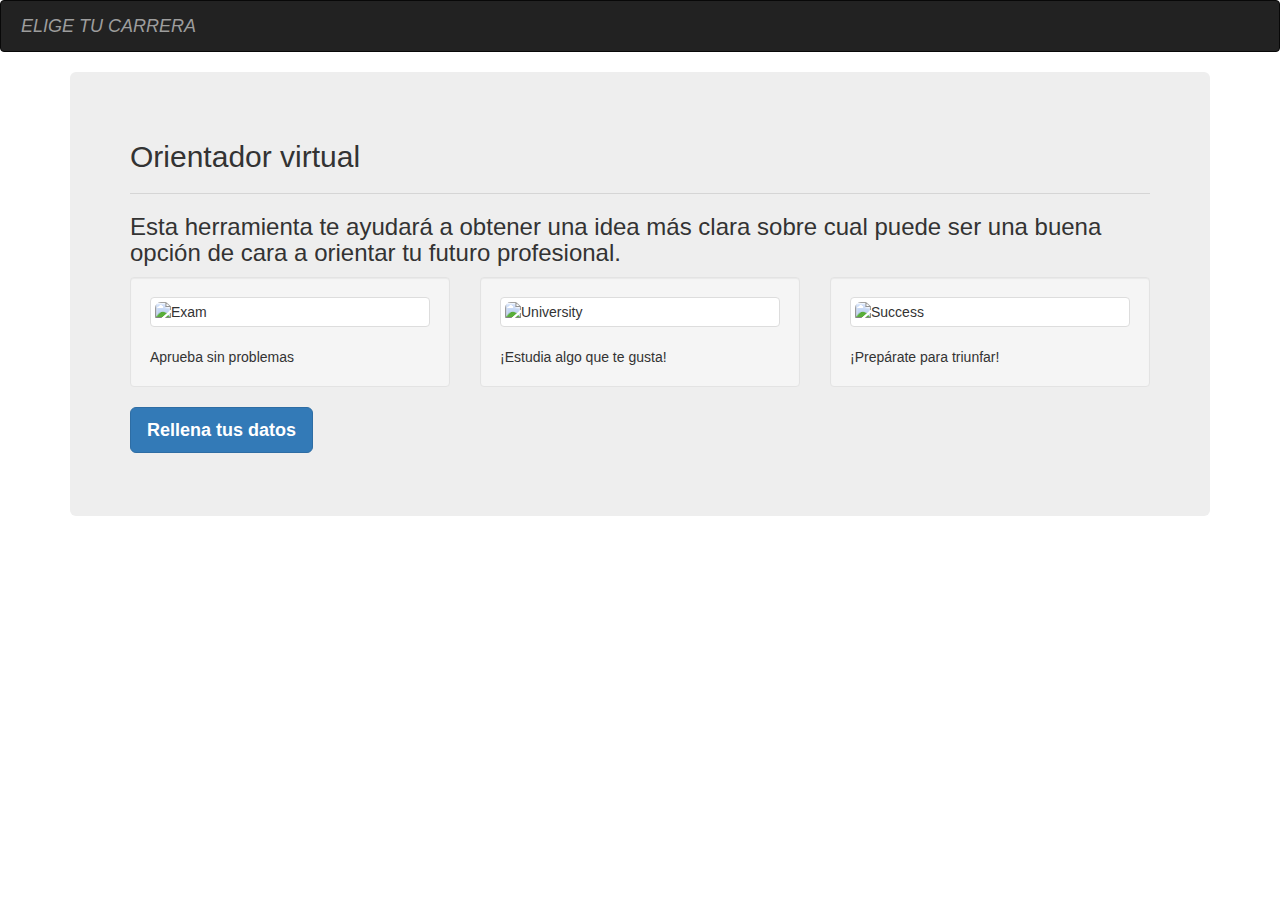
==== src/main/webapp/index.html @ c3d6bf6a "Almost integrated with the Backend" ====
<html>

<head>
    <meta charset="utf-8">
    <meta name="viewport" content="width=device-width, initial-scale=1">

    <link href="//maxcdn.bootstrapcdn.com/bootstrap/3.3.2/css/bootstrap.min.css" rel="stylesheet">
    <link href="css/roboto.min.css" rel="stylesheet">
    <link href="css/material-fullpalette.min.css" rel="stylesheet">
    <link href="css/ripples.min.css" rel="stylesheet">
    <link href="css/custom.css" rel="stylesheet">



</head>

<body>

<!-- Your site -->

<div class="navbar navbar-inverse navbar-material-blue">
    <div class="navbar-header">
        <button type="button" class="navbar-toggle" data-toggle="collapse" data-target=".navbar-inverse-collapse">
            <span class="icon-bar"></span>
            <span class="icon-bar"></span>
            <span class="icon-bar"></span>
        </button>
        <i class="navbar-brand mdi-social-school">&nbsp;ELIGE TU CARRERA</i>
    </div>
    <!-- <div class="navbar-collapse collapse navbar-inverse-collapse">
            <ul class="nav navbar-nav navbar-right">
                <li><a href="about.html">About us</a></li>
            </ul>
        </div>
    -->
</div>

<div class="container">

    <div class="jumbotron">
        <h2>Orientador virtual</h2>
        <hr>
        <h3>Esta herramienta te ayudará a obtener una idea más clara sobre cual puede ser una buena opción de cara a orientar tu futuro profesional.</h3>

        <div class="row">
            <div class="col-lg-4 col-md-4 col-sm-4">
                <div class="well infobox">
                    <div class="thumbnail">
                        <img class="img-responsive img-rounded" alt="Exam" src="img/selectividad.png">
                    </div>
                    <div class="caption">
                        Aprueba sin problemas
                    </div>
                </div>
            </div>
            <div class="col-lg-4 col-md-4 col-sm-4">
                <div class="well infobox">
                    <div class="thumbnail">
                        <img class="img-responsive img-rounded" alt="University" src="img/universidad.png">
                    </div>
                    <div class="caption">
                        ¡Estudia algo que te gusta!
                    </div>
                </div>
            </div>
            <div class="col-lg-4 col-md-4 col-sm-4">
                <div class="well infobox">
                    <div class="thumbnail">
                        <img class="img-responsive img-rounded" alt="Success"src="img/exito.png">
                    </div>
                    <div class="caption">
                        ¡Prepárate para triunfar!
                    </div>
                </div>
            </div>
        </div>

        <p><button type="button" class="btn btn-primary btn-lg btn-material-blue-A700" data-toggle="modal" data-target="#form-modal"><strong>Rellena tus datos</strong></button></p>

    </div>
</div>

<div class="modal flip-container" id="form-modal" tabindex="-1" role="dialog" aria-labelledby="form-modal-label">
    <div class="modal-dialog">
        <div class="flipper">
            <div class="modal-content front">
                <div class="modal-header">
                    <button type="button" class="close" data-dismiss="modal" aria-hidden="true">×</button>
                    <h1 class="modal-title" id="form-modal-label">Información del candidato</h1>
                    <p>Por favor completa el formulario para que podamos ayudarte en tu elección<p>
                </div>
                <div class="modal-body">
                    <div class="row">
                        <form class="col-lg-12 form-horizontal" id="form">
                            <fieldset>
                                <div class="col-lg-7 col-md-12 col-sm-12">
                                    <div class="form-group">
                                        <h3>Gustos personales</h3>
                                        <div class="col-lg-11">
                                            <div class="checkbox">
                                                <p>Humanidades y letras</p>
                                                <label><input type="checkbox" name="Historia">&nbsp;Historia&nbsp;</label>
                                                <label><input type="checkbox" name="Creatividad">&nbsp;Redacción&nbsp;</label>
                                                <label><input type="checkbox" name="Languajes">&nbsp;Idiomas&nbsp;</label>
                                                <label><input type="checkbox" name="Lectura">&nbsp;Lectura&nbsp;</label>
                                                <label><input type="checkbox" name="Redaccion">&nbsp;Lectura&nbsp;</label>
                                                <label><input type="checkbox" name="Politica">&nbsp;Pólítica&nbsp;</label>
                                                <p><br>Arte y trabajos manuales&nbsp;</p>
                                                <label><input type="checkbox" name="Manualidades">&nbsp;Manualidades&nbsp;</label>
                                                <label><input type="checkbox" name="Musica">&nbsp;Música&nbsp;</label>
                                                <label><input type="checkbox" name="Bricolaje"  >&nbsp;Bricolaje&nbsp;</label>
                                                <p><br>Ciencia y análisis</p>
                                                <label><input type="checkbox" name="Calculo">&nbsp;Cálculo&nbsp;</label>
                                                <label><input type="checkbox" name="Inicio">&nbsp;Economía&nbsp;</label>
                                                <label><input type="checkbox" name="Ciencia">&nbsp;Ciencia&nbsp;</label>
                                                <label><input type="checkbox" name="Tecnologia">&nbsp;Tecnología&nbsp;</label>
                                                <label><input type="checkbox" name="Biologia">&nbsp;Biología&nbsp;</label>
                                                <label><input type="checkbox" name="Puzzles">&nbsp;Puzzles&nbsp;</label>
                                                <p><br>Actividades durante el tiempo libre&nbsp;</p>
                                                <label><input type="checkbox" name="Videojuegos">&nbsp;Videojuegos&nbsp;</label>
                                                <label><input type="checkbox" name="Deportes">&nbsp;Deportista&nbsp;</label>
                                                <label><input type="checkbox" name="Peliculas">&nbsp;Cine&nbsp;</label>
                                                <label><input type="checkbox" name="Gastronomia">&nbsp;Gastronomía&nbsp;</label>
                                                <label><input type="checkbox" name="Viajar">&nbsp;Viajes&nbsp;</label>
                                                <label><input type="checkbox" name="Animales">&nbsp;Animales&nbsp;</label>
                                                <label><input type="checkbox" name="Internet">&nbsp;Internet&nbsp;</label>
                                                <p><br>Cualidades personales</p>
                                                <label><input type="checkbox" name="Creatividad">&nbsp;Creativo/a&nbsp;</label>
                                                <label><input type="checkbox" name="Liderazgo">&nbsp;Liderazgo&nbsp;</label>
                                                <label><input type="checkbox" name="Don_de_gentes">&nbsp;Don de gentes&nbsp;</label>
                                            </div>
                                        </div>
                                    </div>
                                </div>
                                <div class="col-lg-5 col-md-12 col-sm-12">
                                    <div class="form-group">
                                        <h3>Estudios previos</h3>
                                        <div class="col-lg-10">
                                            <select class="form-control" style="background-image: linear-gradient(#2196f3,#2196f3),linear-gradient(#d2d2d2,#d2d2d2);" id="select-estudios-previos" name="Estudios_previos">
                                                <option value="Bach_humanidades">Bachiller de Humanidades</option>
                                                <option value="Bach_tecnologico">Bachiller Tecnológico</option>
                                                <option value="Bach_artes">Bachiller de Artes</option>
                                                <option value="Bach_salud">Bachiller de Salud</option>
                                                <option value="Bach_sociales">Bachiller de Sociales</option>
                                                <option value="Ciclo_superior">Ciclo Superior</option>
                                            </select>
                                        </div>
                                    </div>


                                    <div class="form-group">
                                        <h3>Nota media</h3>
                                        <div class="col-lg-10">
                                            <select class="form-control" style="background-image: linear-gradient(#2196f3,#2196f3),linear-gradient(#d2d2d2,#d2d2d2);" id="select-puntuacion-media" name="Nota_media_expediente">
                                                <option value="Aprobado">Aprobado</option>
                                                <option value="Notable">Notable</option>
                                                <option value="Sobresaliente">Sobresaliente</option>
                                                <option value="Matricula">Matrícula</option>
                                            </select>
                                        </div>
                                    </div>


                                    <div class="form-group">
                                        <h3>Salario</h3>
                                        <div class="col-lg-10">
                                            <select class="form-control" style="background-image: linear-gradient(#2196f3,#2196f3),linear-gradient(#d2d2d2,#d2d2d2);" id="select-trabajo-y-salario" name="Salario">
                                                <option value="Bajo">Bajo</option>
                                                <option value="Medio">Medio</option>
                                                <option value="Alto">Alto</option>
                                            </select>
                                        </div>
                                    </div>
                                    <div class="form-group">
                                        <h3>Necesidad de tiempo libre</h3>
                                        <div class="col-lg-10">
                                            <select class="form-control" style="background-image: linear-gradient(#2196f3,#2196f3),linear-gradient(#d2d2d2,#d2d2d2);" id="select-tiempo-libre" name="Tiempo_libre">
                                                <option value="Bajo">Baja</option>
                                                <option value="Medio">Media</option>
                                                <option value="Alto">Alta</option>
                                            </select>
                                        </div>
                                    </div>
                                    <div class="form-group">
                                        <h3>Capacidad de esfuerzo</h3>
                                        <div class="col-lg-10">
                                            <select class="form-control" style="background-image: linear-gradient(#2196f3,#2196f3),linear-gradient(#d2d2d2,#d2d2d2);" id="select-dificultad" name="Dificultad">
                                                <option value="Alto">Baja</option>
                                                <option value="Medio">Media</option>
                                                <option value="Bajo">Alta</option>
                                            </select>
                                        </div>
                                    </div>
                                    <div class="form-group">
                                        <h3>Organización del Trabajo</h3>
                                        <div class="col-lg-10">
                                            <select class="form-control" style="background-image: linear-gradient(#2196f3,#2196f3),linear-gradient(#d2d2d2,#d2d2d2);" id="select-tipo-trabajo" name="Organizacion_del_trabajo">
                                                <option value="Trabajo_individual">Trabajo individual</option>
                                                <option value="Trabajo_en_grupo">Trabajo en grupo</option>
                                            </select>
                                        </div>
                                    </div>
                                </div>
                            </fieldset>
                        </form>
                    </div>
                </div>
                <div class="modal-footer">
                    <button type="button" class="btn btn-default" data-dismiss="modal">Cancelar</button>
                    <button type="button" class="btn btn-primary btn-material-blue-A700" onClick="obtainResults()">Obtener recomendación</button>
                </div>
            </div>

            <div class="modal-content back">
                <div class="modal-header">
                    <button type="button" class="close" data-dismiss="modal" aria-hidden="true">×</button>
                    <h1 class="modal-title" id="result-modal">Resultados de la prueba</h1>
                    <p>Según nuestros cálculos estas son las titulaciones recomendadas para ti:<p>
                </div>
                <div class="modal-body">
                    <div class="row">
                        <div class="col-lg-10 col-lg-offset-1">
                        <table class="table table-condensed">
                            <thead>
                                <td>#</td>
                                <td>Carrera</td>
                                <td>Probabilidad</td>
                            </thead>
                            <tbody>
                                <tr>
                                    <td>1</td>
                                    <td>Ciencias</td>
                                    <td>99%</td>
                                </tr>
                            </tbody>
                        </table>
                        </div>
                    </div>
                </div>
                <div class="modal-footer">
                    <button type="button" class="btn btn-primary btn-material-blue-A700" onClick="clearForm()">Empezar de nuevo</button>
                </div>
            </div>
        </div>
    </div>
</div>


<script src="//code.jquery.com/jquery-1.10.2.min.js"></script>
<script src="//maxcdn.bootstrapcdn.com/bootstrap/3.3.2/js/bootstrap.min.js"></script>

<script src="js/ripples.min.js"></script>
<script src="js/material.min.js"></script>
<script src="js/jquery.nouislider.all.min.js"></script>


<script>

    $(document).ready(function() {
        $.material.init();
        $("#slider-puntuacion-media").noUiSlider({
            start: 7,
            connect: "lower",
            range: {
                'min': 4,
                'max': 10
            }
        });
        $('#slider-puntuacion-media').Link('lower').to($('#slider-puntuacion-media-value'));
        $("#slider-edad").noUiSlider({
            start: 19,
            connect: "lower",
            step : 1,
            range: {
                'min': 16,
                'max': 110
            },
            format: wNumb({
                decimals: 0,
                thousand: '.'
            })
        });
        $('#slider-edad').Link('lower').to($('#slider-edad-value'));


        $('#form-modal').on('hidden.bs.modal', function () {
            clearForm();
        })
    });

    var flipped = false;
    function flipModal(){
        document.querySelector("#form-modal").classList.toggle("flip")
        flipped = !flipped;
    }


    function obtainResults(){

        var values = $('#form').serialize();

        // Replace checkbox status with SI
        vaules = values.split("on").join("SI");

        $.get("career?"+values, function(result){

        })

        flipModal();
    }

    function clearForm(){
        document.getElementById("form").reset();


        if(flipped){
            flipModal();
        }
    }

</script>

</body>

</html>
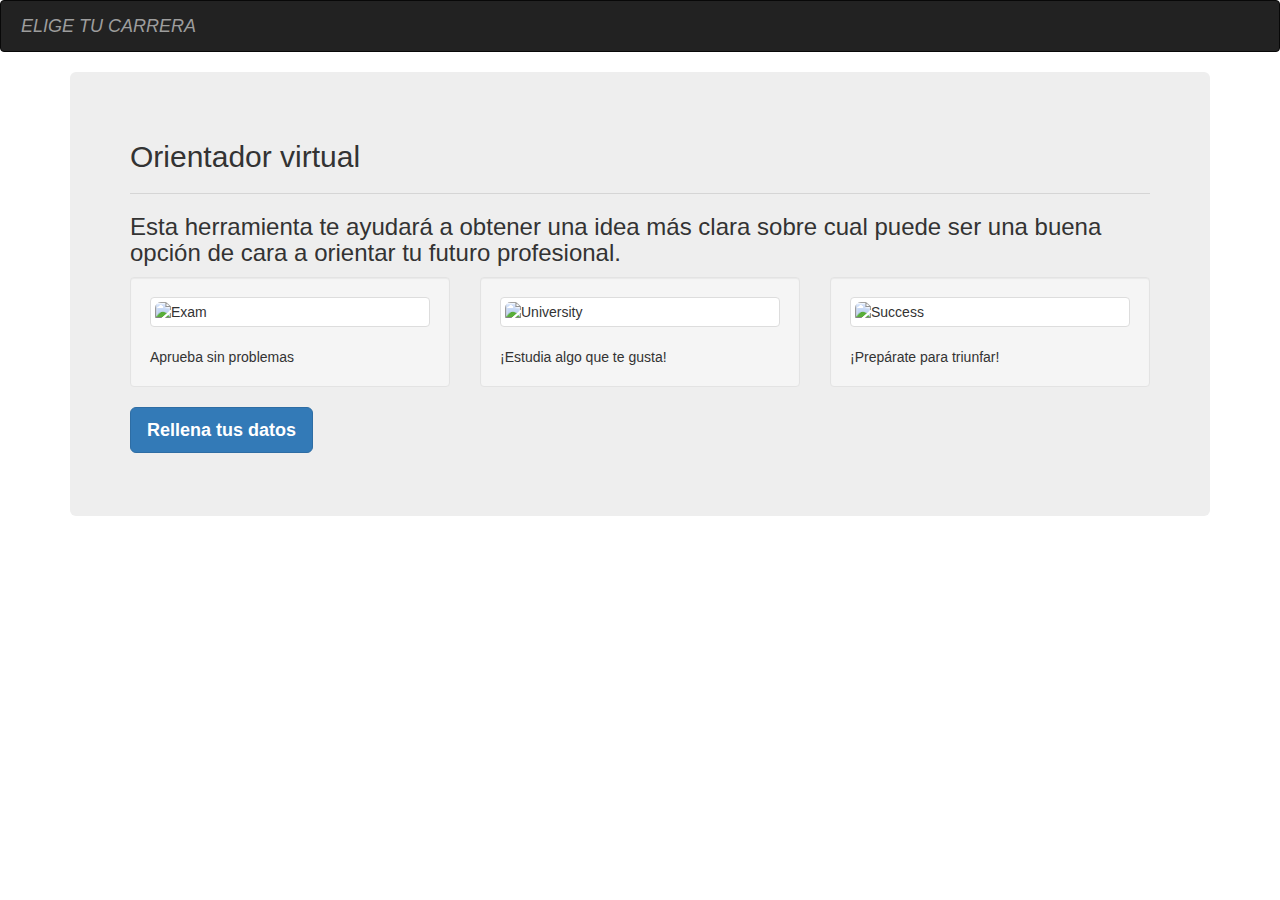
==== commit a35f6da0: "First integrated working version." ====
--- a/src/main/webapp/index.html
+++ b/src/main/webapp/index.html
@@ -219,21 +219,8 @@
                 </div>
                 <div class="modal-body">
                     <div class="row">
-                        <div class="col-lg-10 col-lg-offset-1">
-                        <table class="table table-condensed">
-                            <thead>
-                                <td>#</td>
-                                <td>Carrera</td>
-                                <td>Probabilidad</td>
-                            </thead>
-                            <tbody>
-                                <tr>
-                                    <td>1</td>
-                                    <td>Ciencias</td>
-                                    <td>99%</td>
-                                </tr>
-                            </tbody>
-                        </table>
+                        <div class="col-lg-10 col-lg-offset-1" id="result-modal-table-container">
+
                         </div>
                     </div>
                 </div>
@@ -300,10 +287,27 @@
         var values = $('#form').serialize();
 
         // Replace checkbox status with SI
-        vaules = values.split("on").join("SI");
-
+        values = values.split("on").join("SI");
+        console.log(values);
         $.get("career?"+values, function(result){
 
+            var tableHTML = "<table class=\"table table-condensed\">"
+            tableHTML += "<thead><tr><td>#</td><td>Carrera</td><td>Probabilidad</td></tr></thead>";
+            tableHTML += "<tbody>";
+
+            $.each(result, function(index, career){
+                if(index == 0){
+                    tableHTML += "<tr class=\"success\">";
+                } else {
+                    tableHTML += "<tr>";
+                }
+                tableHTML += "<td>" + (index+1) + " </td><td>" + career.profession + "</td><td>"+ career.probability + "</td></tr>"
+            });
+
+            tableHTML += "</tbody>";
+            tableHTML += "</table>";
+
+            $("#result-modal-table-container").html(tableHTML);
         })
 
         flipModal();
